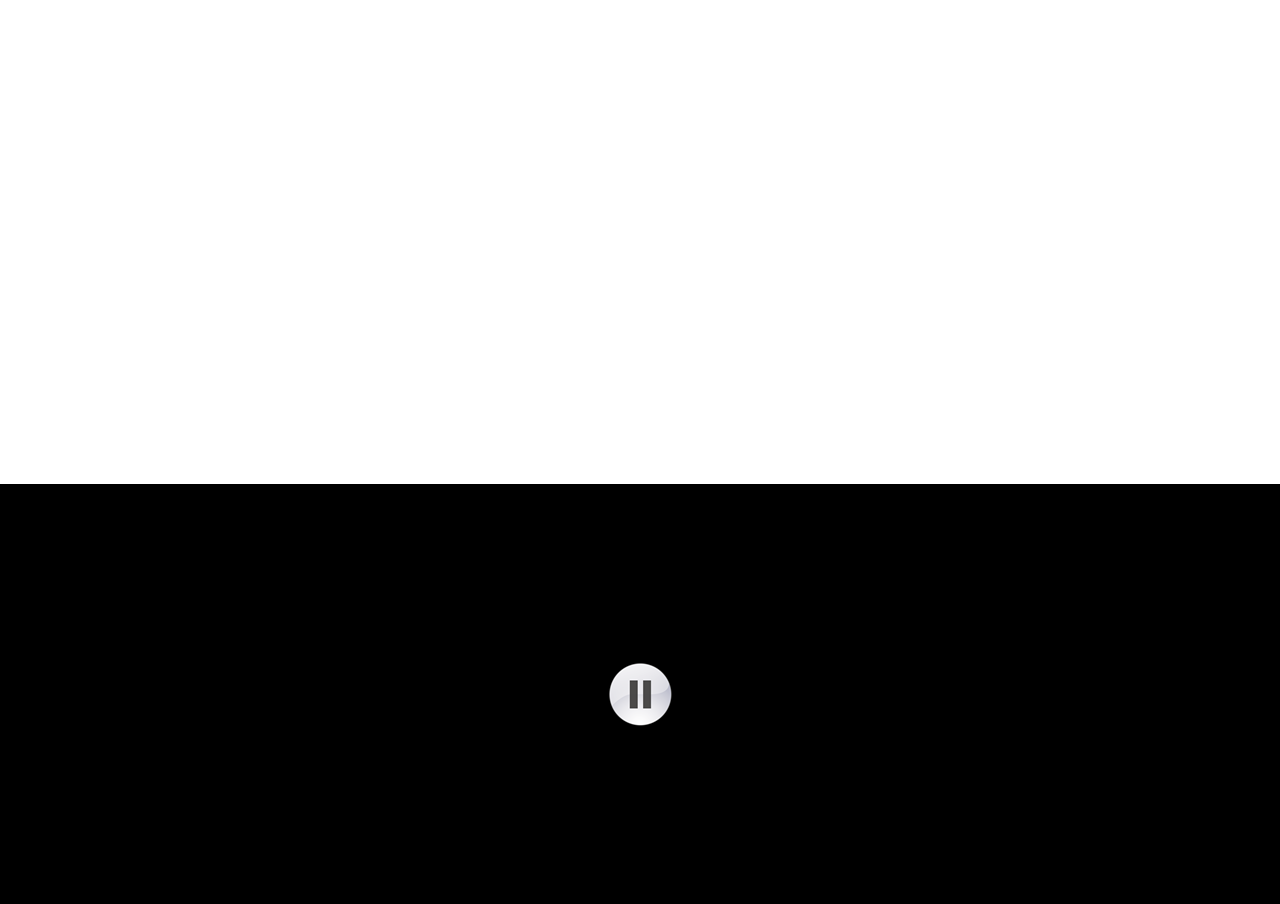
==== camera.html @ b6b38aee "t t" ====
<!DOCTYPE html>
<html>
<head>
<meta charset="UTF-8">
<meta name="viewport" content="width=device-width, initial-scale=1.0, maximum-scale=1.0">
<title>WebAR</title>
	<script type="text/javascript" src="./js/webrtc-adapter.js?v=20171022"></script>
<style>
	.div-relative{position:relative; color:#000; border:1px solid #000; width:100%; height:100%}    
	.div-screen{ position:relative; left:0px; top:0px; padding-bottom:0%; width:100%; height:100%}
	.div-canvas{ position:absolute; left:0px; top:0px; background-color:transparent; width:100%; height:100% } 
	.div-overlay{ position:absolute; display:none; background-color:transparent } 
	body{margin: 0; overflow: hidden;}
</style>
</head>
<body>
	<div class="div-screen">
		<video id="webcam" autoplay style="width:100%; height: 100%; margin:0;border-style:none;">Video tag not supported in your browser.</video>
	</div>
	
	<div id="div-ctrl" style="display:table; width:100%; background:black; border-style:none;" >
		<div style="display:table-cell;  vertical-align:middle; height:100%; margin:0;border-style:none;">
			<img id="img-ctrl-pause" style="display:block; margin:0 auto" src="./imgs/p1.png"></img>
			<img id="img-ctrl-play" style="display:none; margin:0 auto" src="./imgs/p2.png" ></img>
		</div>
	</div>

	<div class="div-canvas">
		<canvas id="arcan" style="display:block"></canvas>
	</div>
<!--	<div id="3D-canvas" class="div-canvas"></div> -->
<!--	<div id="div-capture" class="div-overlay">
		<img id="captureimg" src="./imgs/rp2.gif"></img>
	</div>-->
	
	<script type="text/javascript">
		//var width = window.innerWidth;
		//var height = window.innerHeight;
		var videoWidth = 480;
		var videoHeight = 360;
		var size = videoWidth * videoHeight;
		console.log("size:" + window.innerWidth + " * " + window.innerHeight);

		var divctrl = document.getElementById('div-ctrl');
		divctrl.style.height = (window.innerHeight - videoWidth) + 'px';
		var ctrlImgLeft = (videoHeight - 64) / 2;
		var ctrlImgTop = videoWidth + (window.innerHeight - videoWidth - 64) / 2;

		var bufcan = document.createElement('canvas');
		bufcan.width = videoWidth;
		bufcan.height = videoHeight;
		var bufctx = bufcan.getContext('2d');

		/*var gl = bufcan.getContext('webgl'); //experimental-webgl
		var tex = gl.createTexture();
  		gl.bindTexture(gl.TEXTURE_2D, tex);
  		gl.bindFramebuffer(gl.FRAMEBUFFER, gl.createFramebuffer());
  		gl.viewport(0, 0, width, height);
 		gl.framebufferTexture2D(gl.FRAMEBUFFER, gl.COLOR_ATTACHMENT0, gl.TEXTURE_2D, tex, 0);
 		var imageData = new Uint8Array(width * height * 4);*/

		var arcan = document.getElementById('arcan');
		var arctx = arcan.getContext('2d');
		arcan.width = videoWidth;
		arcan.height = videoHeight;
		arctx.fillStyle = 'rgb(74,255,254)';
		arctx.strokeStyle = "rgb(74,255,254)";
        arctx.lineWidth = 2;
        //arctx.font = "16px Arial Bold";

		var arType = 0; // 0: video; 1: capture; 2: 3d; 3: text
	//	initPattern();
		
		window.URL = window.URL || window.webkitURL || window.mozURL || window.msURL;
		var videoDevices = []; //存储设备源ID
		var webcam;
		
		initWebcam();
		console.log(videoDevices);
		openWebcam();
		
		
	//	initDetect();
	//	startScan();
	//	requestAnimationFrame(imageProcessing);
		
	//	window.onload = initPattern();
		window.unload = closeWebcam();
		



function hasGetUserMedia() {
	return  !!(navigator.getUserMedia
		|| navigator.webkitGetUserMedia || navigator.mozGetUserMedia
		|| navigator.msGetUserMedia);
}

function initWebcam() {
	webcam = document.getElementById('webcam');
	webcam.style.width = videoHeight + "px";
	webcam.style.height = videoWidth + "px";
	//webcam.width = videoHeight;
	//webcam.height = videoWidth;
	
	//MediaStreamTrack.getSources(function(sourceInfos) {
	navigator.mediaDevices.enumerateDevices().then(function(devices) {
		for (var i = 0; i < devices.length; i++) {
			var device = devices[i];
			if ((device.kind === 'videoinput') && (device.label.indexOf('back') >= 0)) {
				videoDevices.push(device.deviceId);
				//	videoLabels.push(device.label);
			}
		}
	});
}

function openWebcam() {
	if (navigator.getUserMedia) { // 标准的API
		navigator.getUserMedia({
			video : {
				facingMode: { exact: "environment" },
				width : {exact: videoWidth },
				height : { exact: videoHeight },
				/*'optional' : [ {
					'deviceId' : exArray[1] //0为前置摄像头，1为后置  
				} ]*/
			},
			audio : false
		}, succOpenWebcam, errorOpenWebcam);
	} else if (navigator.webkitGetUserMedia) { // WebKit 核心的API
		navigator.webkitGetUserMedia({
			video : {
				facingMode: { exact: "environment" },
				width : {exact: videoWidth },
				height : { exact: videoHeight },
			},
			audio : false
		}, succOpenWebcam, errorOpenWebcam);
	} else {
		alert('Native device media streaming (getUserMedia) not supported in your browser.');
	}
}

var localStream;
function succOpenWebcam(stream) {
	//webcam.src = window.URL && window.URL.createObjectURL(stream) || stream;
	webcam.srcObject = stream;
	
	//var inputTrack = stream.getVideoTracks()[0];
	//video.src = URL.createObjectURL(stream);
	//video.src = stream;
	//webcam.play();
	webcam.addEventListener('loadedmetadata', function() {
 		webcam.play(); 
    }, false);
	localStream = stream;

}

function errorOpenWebcam(error) {
	console.log("Error:" + error.name);
}

function closeWebcam() {
	if (webcam) {
		webcam.pause();
		webcam.src = '';
	//	webcam.load();
	}
	if (localStream && localStream.stop) {
		localStream.stop();
	}
	stream = null;
}
	</script>
</body>
</html>
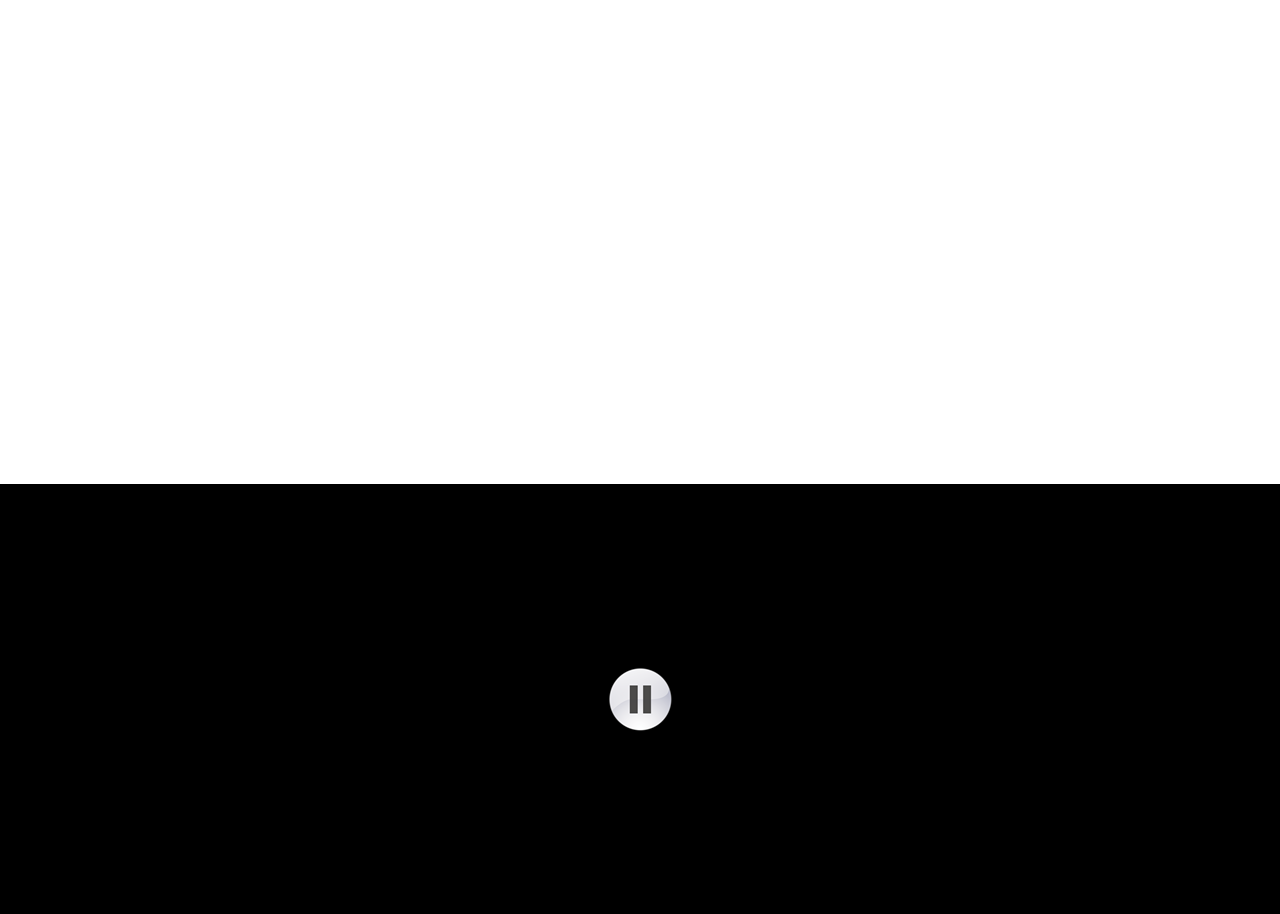
==== commit bf92a272: "t t" ====
--- a/camera.html
+++ b/camera.html
@@ -42,7 +42,7 @@
 		console.log("size:" + window.innerWidth + " * " + window.innerHeight);
 
 		var divctrl = document.getElementById('div-ctrl');
-		divctrl.style.height = (window.innerHeight - videoWidth) + 'px';
+		divctrl.style.height = (window.innerHeight - videoWidth + 10) + 'px';
 		var ctrlImgLeft = (videoHeight - 64) / 2;
 		var ctrlImgTop = videoWidth + (window.innerHeight - videoWidth - 64) / 2;
 
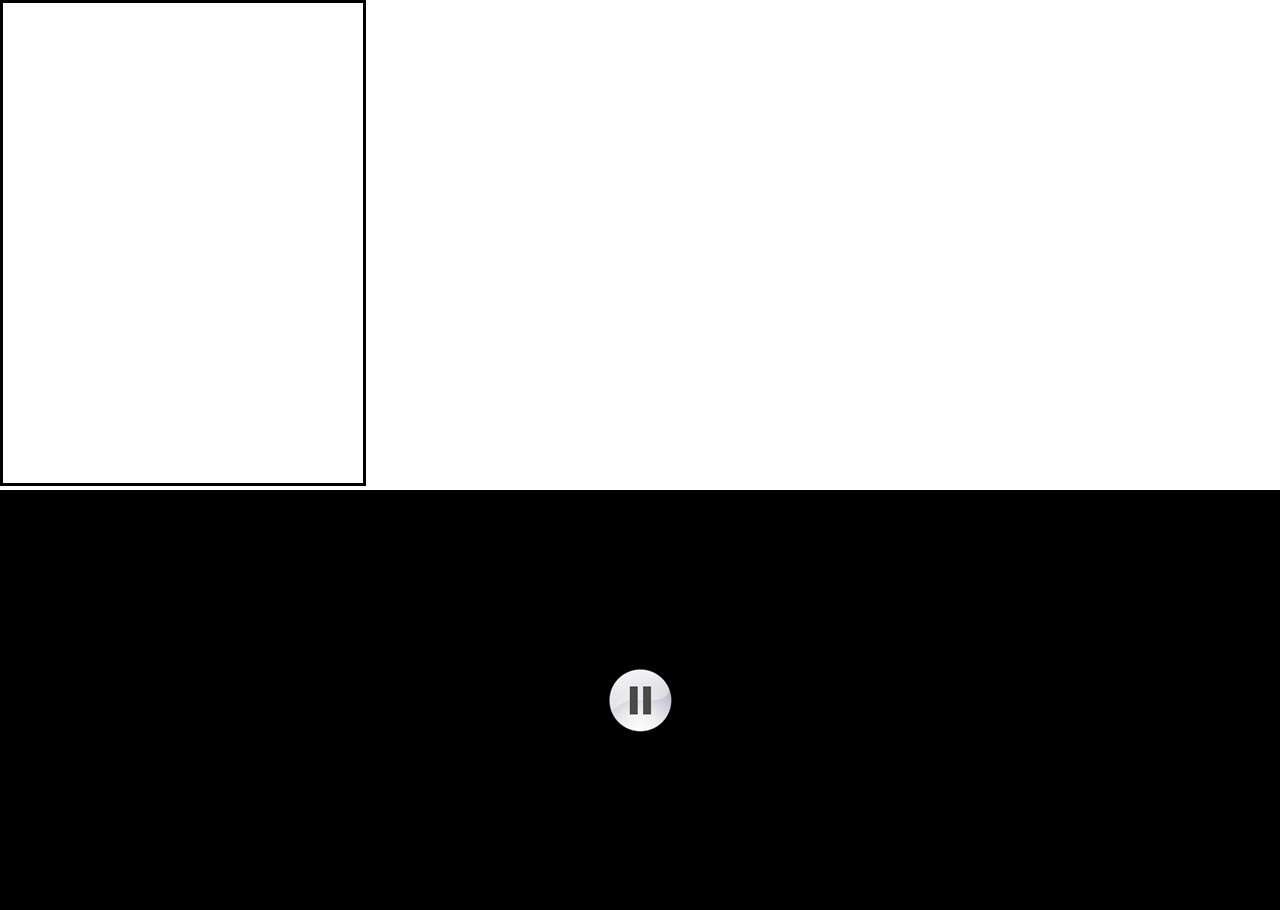
==== commit ba3b8ef5: "t" ====
--- a/camera.html
+++ b/camera.html
@@ -15,7 +15,7 @@
 </head>
 <body>
 	<div class="div-screen">
-		<video id="webcam" autoplay style="width:100%; height: 100%; margin:0;border-style:none;">Video tag not supported in your browser.</video>
+		<video id="webcam" autoplay style="width:100%; height: 100%; margin:0;border-style:solid;">Video tag not supported in your browser.</video>
 	</div>
 	
 	<div id="div-ctrl" style="display:table; width:100%; background:black; border-style:none;" >
@@ -42,7 +42,7 @@
 		console.log("size:" + window.innerWidth + " * " + window.innerHeight);
 
 		var divctrl = document.getElementById('div-ctrl');
-		divctrl.style.height = (window.innerHeight - videoWidth + 10) + 'px';
+		divctrl.style.height = (window.innerHeight - videoWidth) + 'px';
 		var ctrlImgLeft = (videoHeight - 64) / 2;
 		var ctrlImgTop = videoWidth + (window.innerHeight - videoWidth - 64) / 2;
 
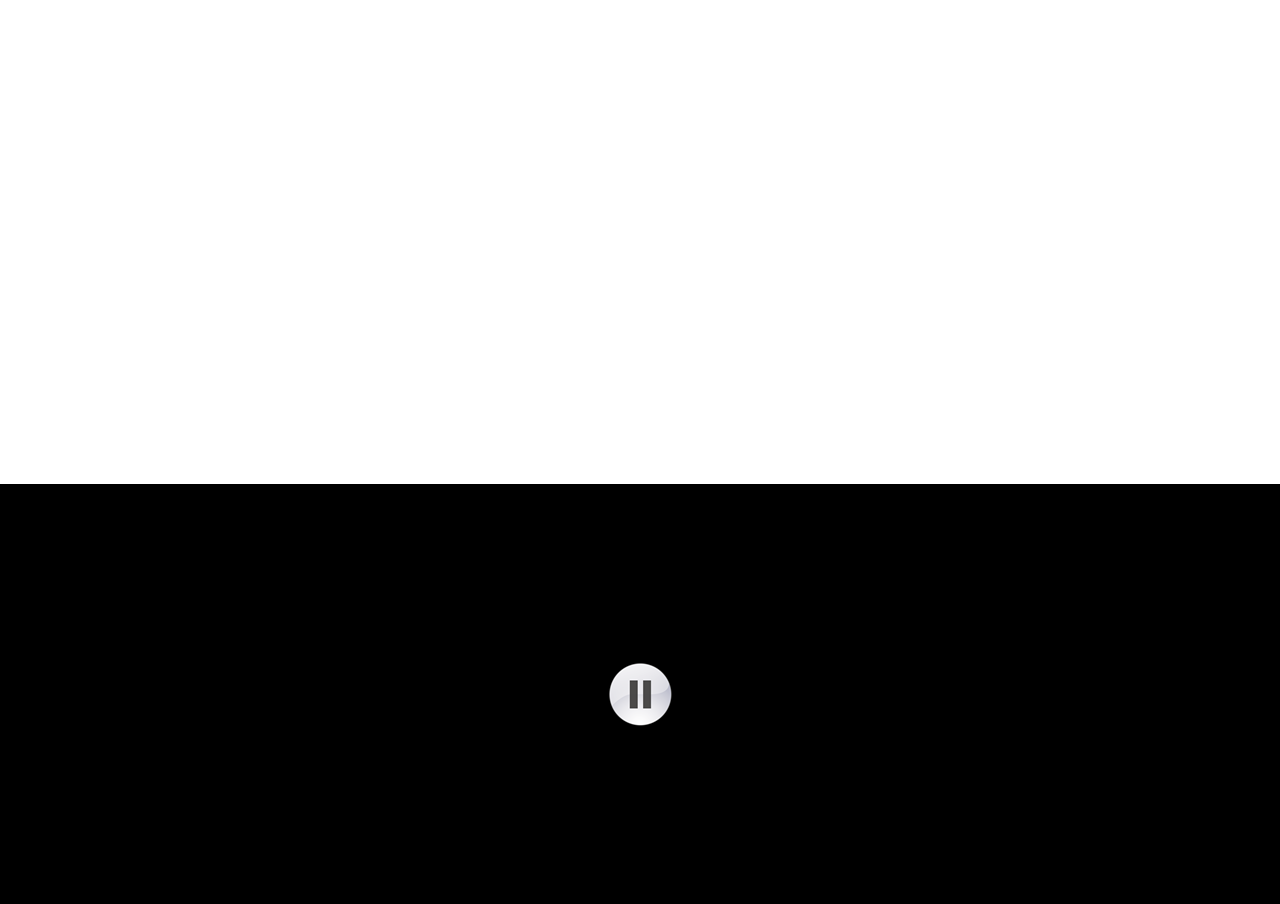
==== commit 8a55a41c: "y" ====
--- a/camera.html
+++ b/camera.html
@@ -10,14 +10,13 @@
 	.div-screen{ position:relative; left:0px; top:0px; padding-bottom:0%; width:100%; height:100%}
 	.div-canvas{ position:absolute; left:0px; top:0px; background-color:transparent; width:100%; height:100% } 
 	.div-overlay{ position:absolute; display:none; background-color:transparent } 
-	body{margin: 0; overflow: hidden;}
+	body{margin: 0; overflow: hidden; border-style:none;}
 </style>
 </head>
 <body>
 	<div class="div-screen">
-		<video id="webcam" autoplay style="width:100%; height: 100%; margin:0;border-style:solid;">Video tag not supported in your browser.</video>
+		<video id="webcam" autoplay style="width:100%; height: 100%; margin:0;border-style:none;">Video tag not supported in your browser.</video>
 	</div>
-	
 	<div id="div-ctrl" style="display:table; width:100%; background:black; border-style:none;" >
 		<div style="display:table-cell;  vertical-align:middle; height:100%; margin:0;border-style:none;">
 			<img id="img-ctrl-pause" style="display:block; margin:0 auto" src="./imgs/p1.png"></img>
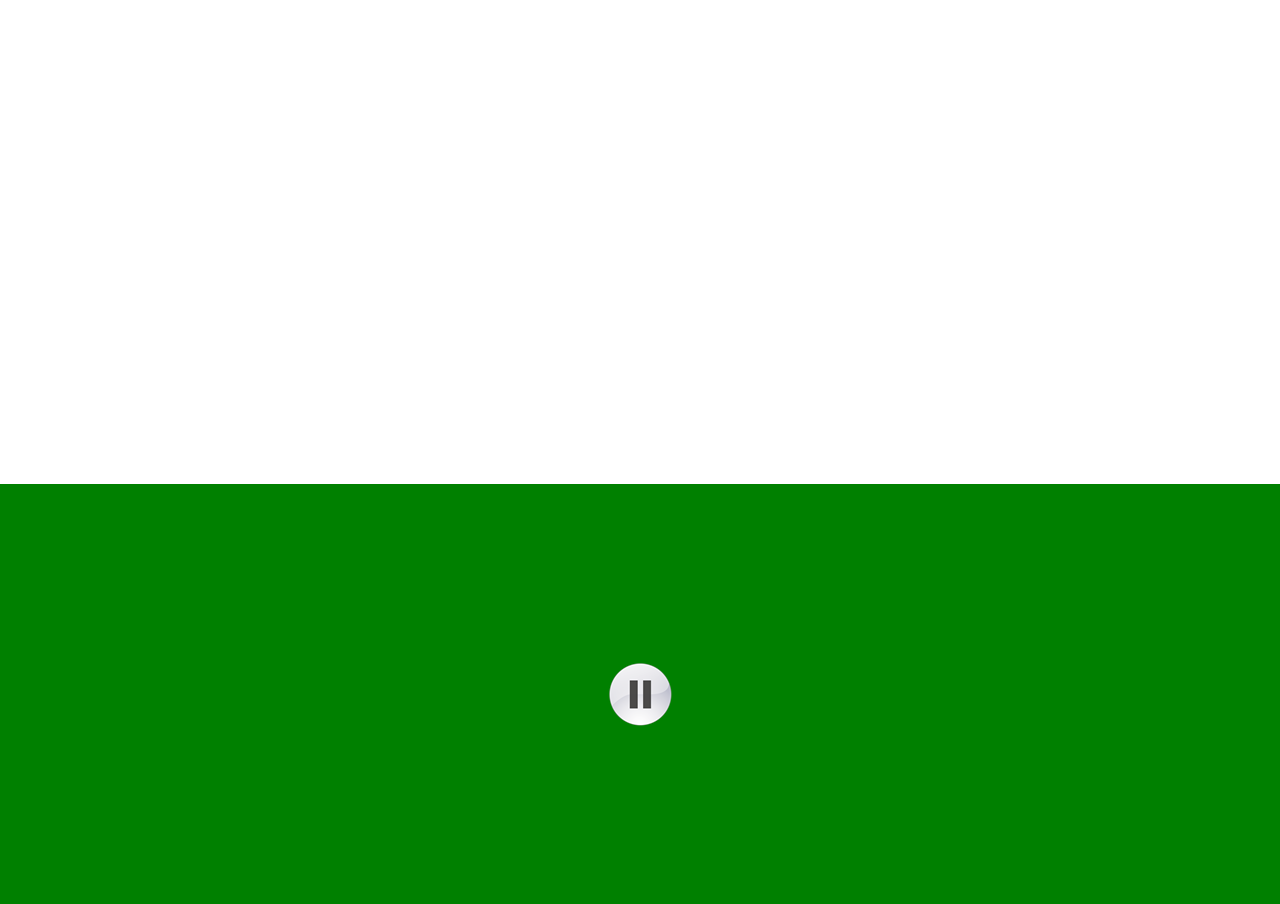
==== commit 7c86e004: "t" ====
--- a/camera.html
+++ b/camera.html
@@ -10,15 +10,15 @@
 	.div-screen{ position:relative; left:0px; top:0px; padding-bottom:0%; width:100%; height:100%}
 	.div-canvas{ position:absolute; left:0px; top:0px; background-color:transparent; width:100%; height:100% } 
 	.div-overlay{ position:absolute; display:none; background-color:transparent } 
-	body{margin: 0; overflow: hidden; border-style:none;}
+	body{margin: 0; overflow: hidden;}
 </style>
 </head>
 <body>
 	<div class="div-screen">
-		<video id="webcam" autoplay style="width:100%; height: 100%; margin:0;border-style:none;">Video tag not supported in your browser.</video>
+		<video id="webcam" autoplay style="width:100%; height: 100%; margin:0;">Video tag not supported in your browser.</video>
 	</div>
-	<div id="div-ctrl" style="display:table; width:100%; background:black; border-style:none;" >
-		<div style="display:table-cell;  vertical-align:middle; height:100%; margin:0;border-style:none;">
+	<div id="div-ctrl" style="display:table; width:100%; background:green; borderstyle:solid;" >
+		<div style="display:table-cell; vertical-align:middle; height:100%; margin:0;">
 			<img id="img-ctrl-pause" style="display:block; margin:0 auto" src="./imgs/p1.png"></img>
 			<img id="img-ctrl-play" style="display:none; margin:0 auto" src="./imgs/p2.png" ></img>
 		</div>
